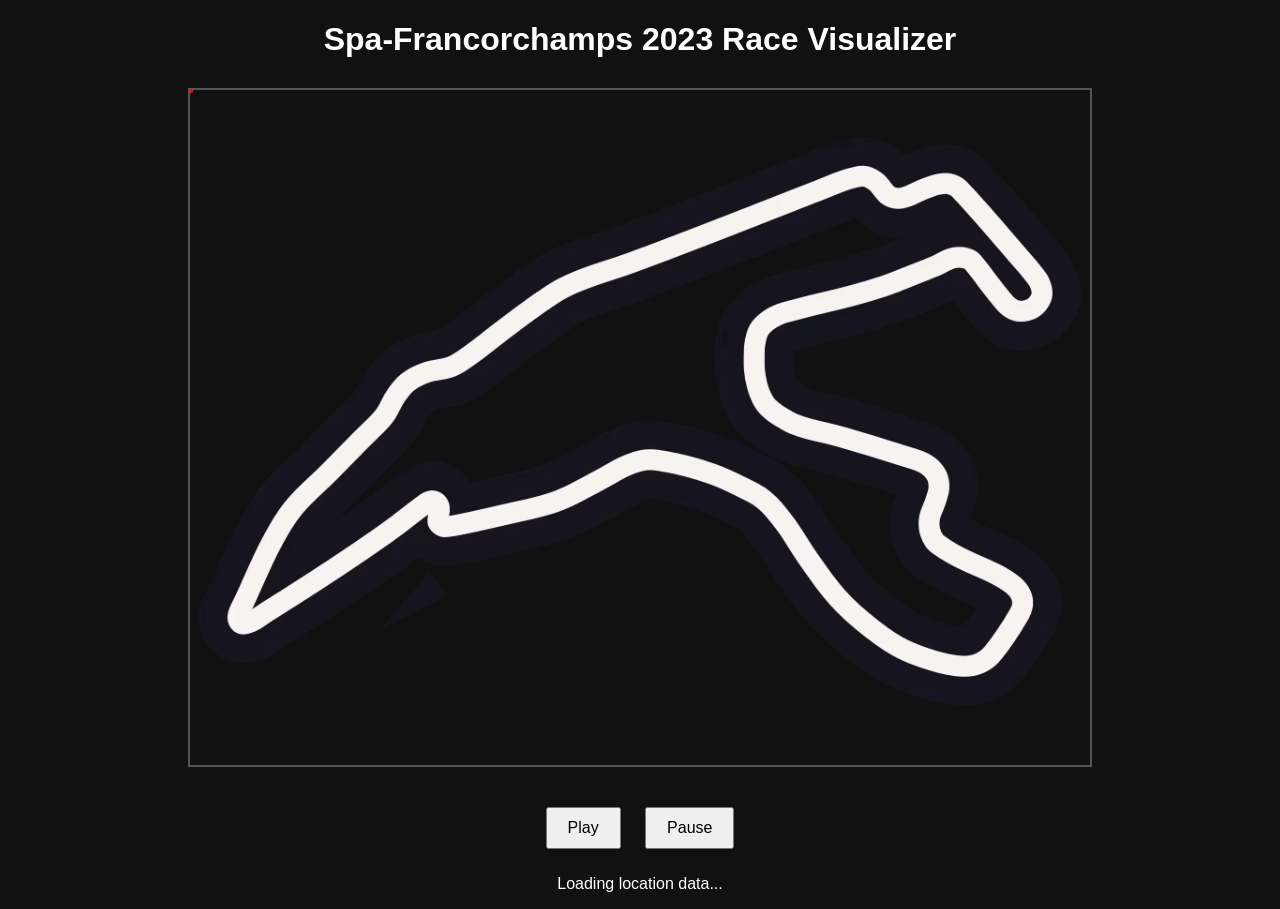
==== SpaRaceWebsite/wwwroot/index.html @ 30704851 "change repo" ====
<!DOCTYPE html>
<html>
<head>
    <title>Spa Race Website</title>
    <link rel="stylesheet" href="style.css">
</head>
<body>
    <h1>Spa-Francorchamps 2023 Race Visualizer</h1>

    <div id="track-area">
        <div id="driver-dot"></div>
    </div>

    <button id="play-button">Play</button>
    <button id="pause-button">Pause</button>

    <p id="status">Waiting...</p>

    <script src="app.js"></script>
</body>
</html>
---- SpaRaceWebsite/wwwroot/style.css ----
body {
    font-family: Arial, sans-serif;
    background-color: #111;
    color: white;
    text-align: center;
}

#track-area {
    width: 900px;
    height: 675px;
    background-image: url("assets/track.avif");
    background-size: 100% 100%;
    background-repeat: no-repeat;
    background-position: center;
    border: 2px solid #555;
    margin: 30px auto;
    position: relative;
    overflow: hidden;
}

#driver-dot {
    width: 10px;
    height: 10px;
    background-image: url("assets/max-dot.png");
    background-size: contain;
    background-repeat: no-repeat;
    position: absolute;
    left: 0px;
    top: 0px;
    image-rendering: pixelated;
    transform: translate(-50%, -50%);
}

button {
    padding: 10px 20px;
    margin: 10px;
    font-size: 16px;
}
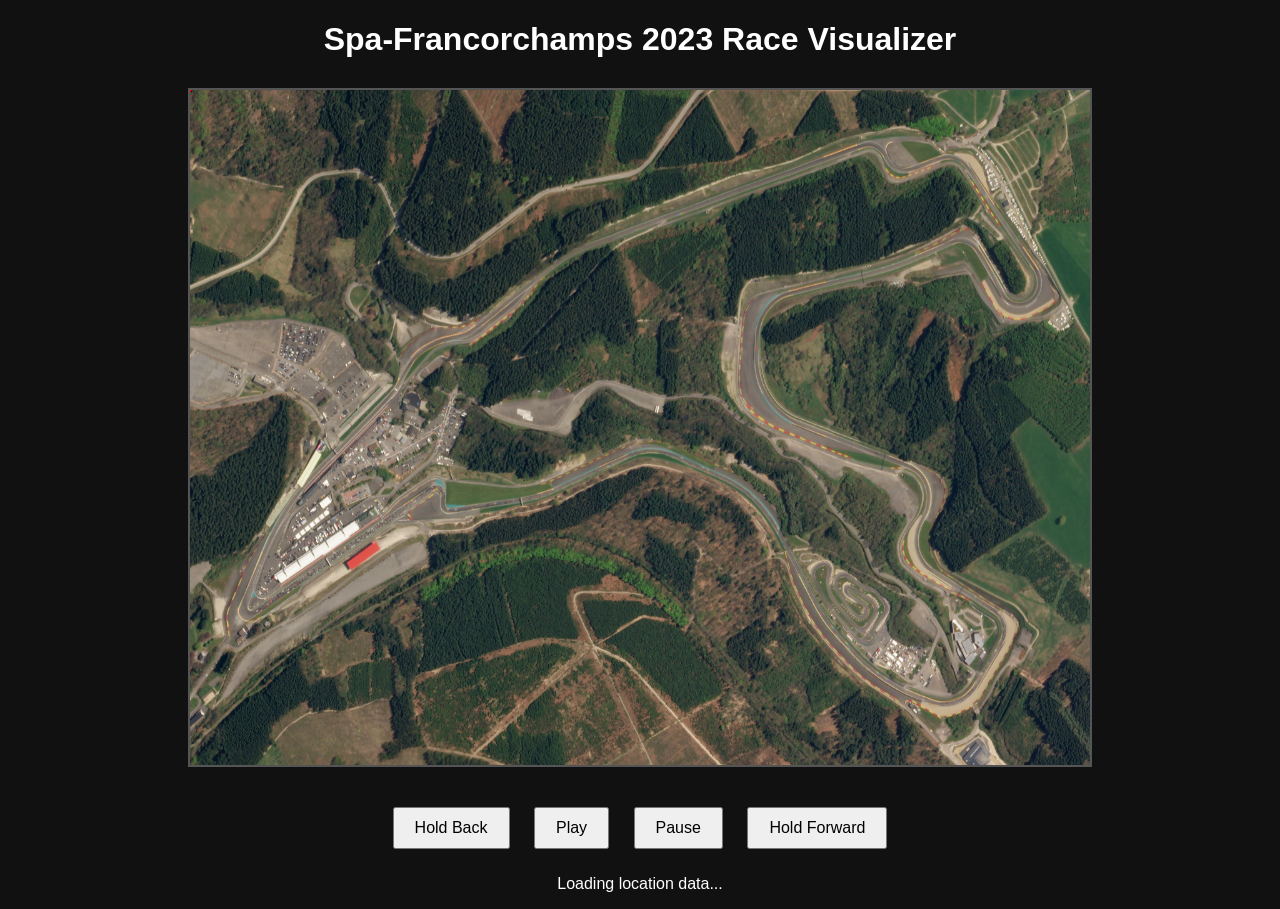
==== commit 009503cc: "add forwar/backward button helpful + need to fix drivers scaling based on the web" ====
--- a/SpaRaceWebsite/wwwroot/index.html
+++ b/SpaRaceWebsite/wwwroot/index.html
@@ -11,8 +11,12 @@
         <div id="driver-dot"></div>
     </div>
 
-    <button id="play-button">Play</button>
-    <button id="pause-button">Pause</button>
+    <div id="controls">
+        <button id="backward-button">Hold Back</button>
+        <button id="play-button">Play</button>
+        <button id="pause-button">Pause</button>
+        <button id="forward-button">Hold Forward</button>
+    </div>
 
     <p id="status">Waiting...</p>
 
--- a/SpaRaceWebsite/wwwroot/style.css
+++ b/SpaRaceWebsite/wwwroot/style.css
@@ -8,7 +8,7 @@
 #track-area {
     width: 900px;
     height: 675px;
-    background-image: url("assets/track.avif");
+    background-image: url("assets/circuit.jpg");
     background-size: 100% 100%;
     background-repeat: no-repeat;
     background-position: center;
@@ -19,8 +19,8 @@
 }
 
 #driver-dot {
-    width: 10px;
-    height: 10px;
+    width: 5px;
+    height: 5px;
     background-image: url("assets/max-dot.png");
     background-size: contain;
     background-repeat: no-repeat;
